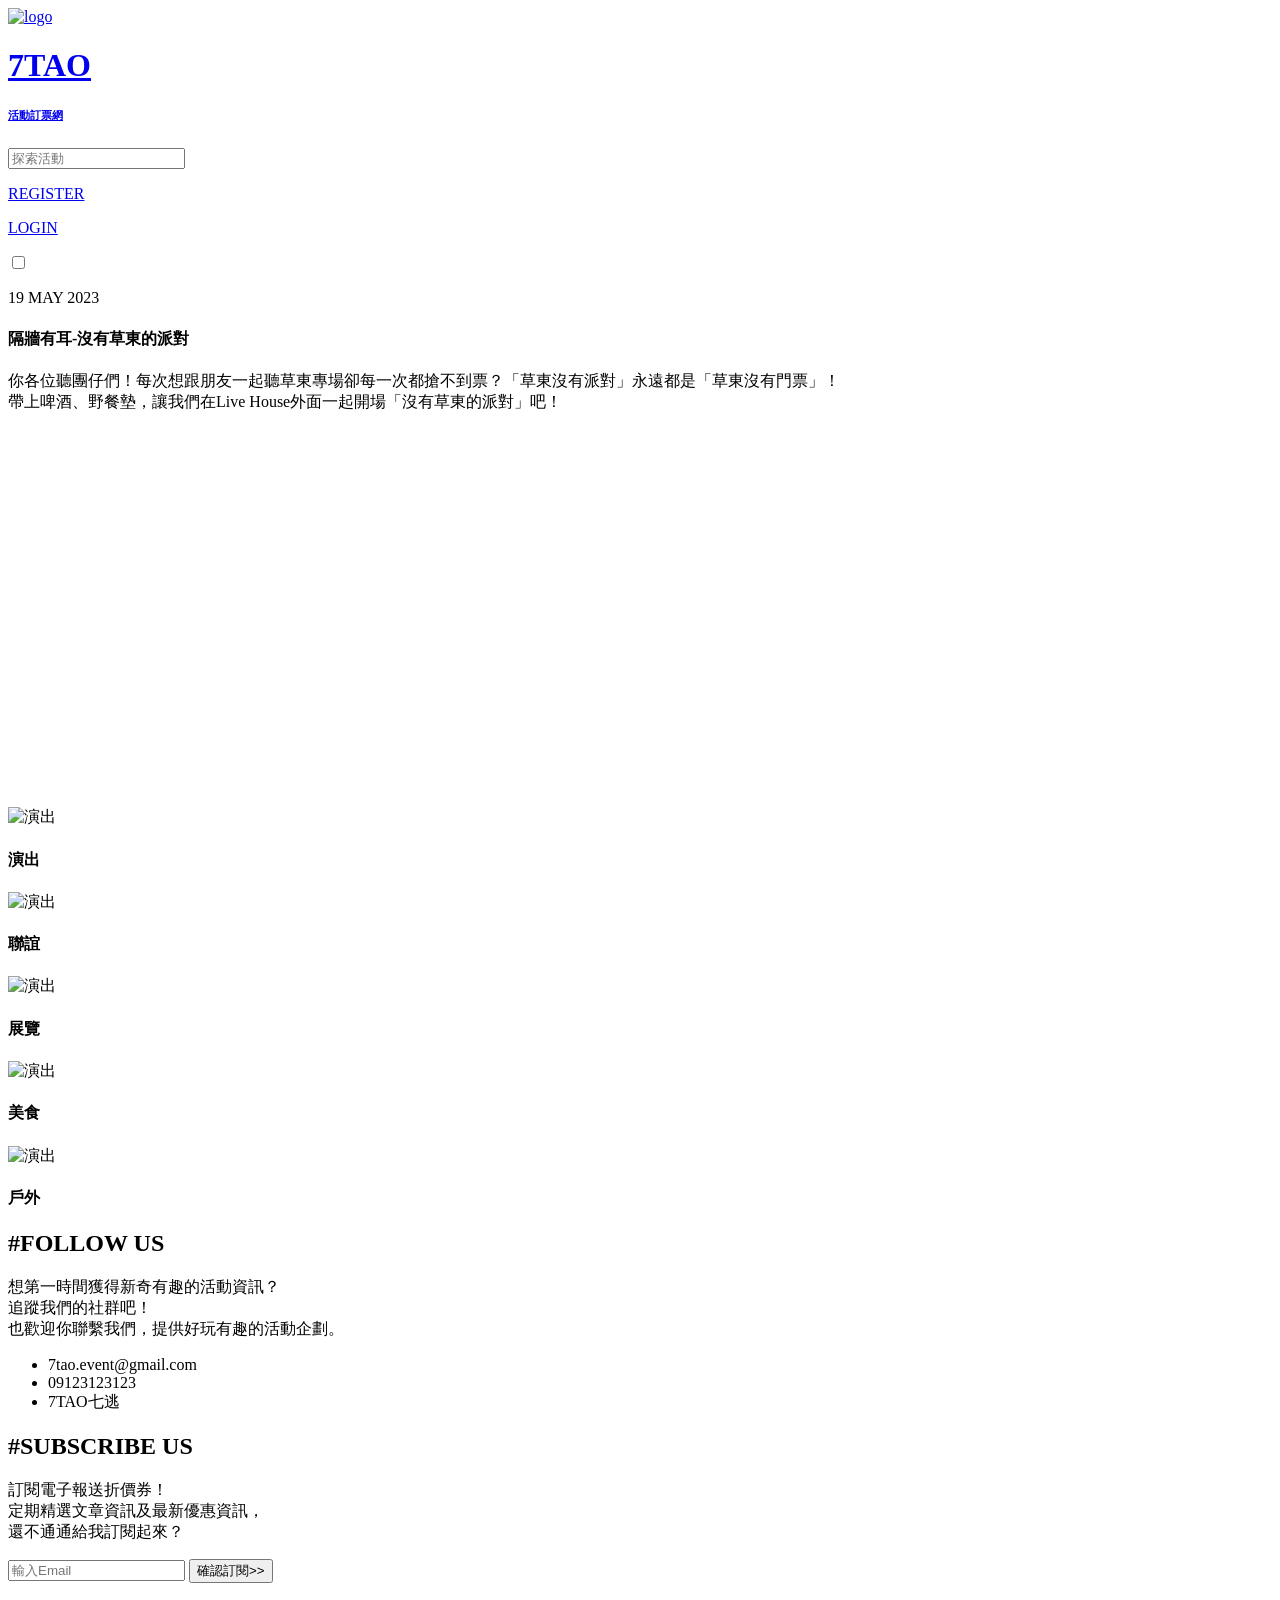
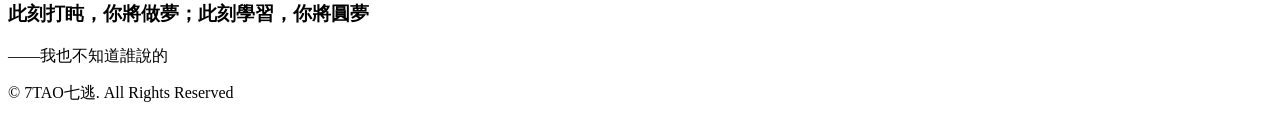
==== index.html @ 671b5c3e "Updates" ====
<!DOCTYPE html>
<html lang="en">
  <head>
    <meta charset="UTF-8" />
    <meta http-equiv="X-UA-Compatible" content="IE=edge" />
    <meta name="viewport" content="width=device-width, initial-scale=1.0" />
    <title>7TAO 活動訂票網</title>
    <script type="module" crossorigin src="/week6/assets/main-0a85520e.js"></script>
    <link rel="stylesheet" href="/week6/assets/main-53ac83f2.css">
  </head>
  <body>
  <div class="border-bottom border-3 border-dark  ">
    <div class="container py-4 d-flex justify-content-between align-items-center">
    <div class="d-flex align-items-center">
        <!-- logo  -->
        <a href="index.html" class="d-flex align-items-center me-md-6">
            <img src="https://github.com/hexschool/2022-web-layout-training/blob/main/2023week6/logo.png?raw=true" alt="logo" class="me-3 logo">
            <h1 class="me-1 d-none d-lg-block">7TAO <h6 class="fs-1 d-none d-lg-block font-noto-serif">活動訂票網</h6></h1>
        </a>
        <!-- search bar -->
        <div class="d-flex me-4">
            <input type="text" class="fs-1 form-control border border-dark border-2 font-noto-sans py-2 py-lg-3 px-2 px-lg-4 " placeholder="探索活動">
            <div class="h-auto bg-dark d-flex justify-content-center align-items-center" style="width: 60px;" >
                <i class="icofont-search-1 text-yellow fs-3"></i>
            </div>
        </div>
    </div>
    <div class="d-md-inline-flex d-none">
        <!-- REGISTER -->
        <a href="#" class="text-primary hover-text-darkYellow me-4">
            <div class="d-inline-flex align-items-center">
                <i class="icofont-ui-file h5 me-1"></i>
                <p class="mb-0 fs-2">REGISTER</p>
            </div>
        </a>
        <!-- LOGIN -->
        <a href="login.html" class="text-primary hover-text-darkYellow">
            <div class="d-inline-flex align-items-center">
                <i class="icofont-ui-user h5 me-1"></i>
                <p class="mb-0 fs-2">LOGIN</p>
            </div>
        </a>
    </div>
    <div class="d-block d-md-none">
        <!-- 漢堡選單 -->
        <input id="nav-toggle" type="checkbox">
        <label for="nav-toggle" class="ham">
            <div class="ham-origin">
                <div class="ham-bar ham-bar--top"></div>
                <div class="ham-bar ham-bar--middle"></div>
                <div class="ham-bar ham-bar--bottom"></div>
            </div>
        </label>
    </div>
    </div>
</div>

  <!-- start index -->
  <!-- start banner -->
  <div class="container p-0">
    <div class="d-flex flex-column img-fluid mt-5 justify-content-between mb-6" style="background-image: url('https://github.com/hexschool/2022-web-layout-training/blob/main/2023week6/event/13.jpg?raw=true'); height: 518px; background-position: center; background-size: cover;">
      <p class="fs-6 text-white m-6">19 MAY 2023</p>
      <div>
        <h4 class="font-noto-serif text-center mb-3 text-white">隔牆有耳-沒有草東的派對</h4>
        <p class="font-noto-sans text-center text-white mb-4 ">你各位聽團仔們！每次想跟朋友一起聽草東專場卻每一次都搶不到票？「草東沒有派對」永遠都是「草東沒有門票」！<br>帶上啤酒、野餐墊，讓我們在Live House外面一起開場「沒有草東的派對」吧！</p>
      </div>
    </div>
  </div>
  <!-- end  banner -->
  <!-- start explore card -->
  <div class="container">
    <div class="row g-2 g-lg-4">
      <div class="col-4 col-lg-2 border border-dark border-2">
        <img src="https://raw.githubusercontent.com/hexschool/2022-web-layout-training/053bcf3afe88348b79971d2ea8de28f179cba5c5/2023week6/cate01.svg" alt="演出" style="height: 80px;" class="mx-auto mt-4 mb-1 d-block ">
        <h4 class="text-center mb-4 font-noto-serif">演出</h4>
      </div>
      <div class="col-4 col-lg-2 border border-dark border-2 ">
        <img src="https://raw.githubusercontent.com/hexschool/2022-web-layout-training/053bcf3afe88348b79971d2ea8de28f179cba5c5/2023week6/cate02.svg" alt="演出" style="height: 80px;" class="mx-auto mt-4 mb-1 d-block ">
        <h4 class="text-center mb-4 font-noto-serif">聯誼</h4>
      </div>
      <div class="col-4 col-lg-2 border border-dark border-2 ">
        <img src="https://raw.githubusercontent.com/hexschool/2022-web-layout-training/053bcf3afe88348b79971d2ea8de28f179cba5c5/2023week6/cate03.svg" alt="演出" style="height: 80px;" class="mx-auto mt-4 mb-1 d-block ">
        <h4 class="text-center mb-4 font-noto-serif">展覽</h4>
      </div>
      <div class="col-4 col-lg-2 border border-dark border-2 ">
        <img src="https://raw.githubusercontent.com/hexschool/2022-web-layout-training/053bcf3afe88348b79971d2ea8de28f179cba5c5/2023week6/cate04.svg" alt="演出" style="height: 80px;" class="mx-auto mt-4 mb-1 d-block ">
        <h4 class="text-center mb-4 font-noto-serif">美食</h4>
      </div>
      <div class="col-4 col-lg-2 border border-dark border-2 ">
        <img src="https://raw.githubusercontent.com/hexschool/2022-web-layout-training/053bcf3afe88348b79971d2ea8de28f179cba5c5/2023week6/cate05.svg" alt="演出" style="height: 80px;" class="mx-auto mt-4 mb-1 d-block ">
        <h4 class="text-center mb-4 font-noto-serif">戶外</h4>
      </div>
      <div class="col-4 col-lg-2"></div>
    </div>
  </div>
  <!-- end  explore card-->
  <!-- end index -->
  <div class="pt-7">
    <div class="border-bottom border-3 border-dark ">
        <div class="container">
            <div class="row mb-7">
                <div class="col-12 col-lg-6 p-0 border border-dark border-2">
                    <h2 class="py-3 px-5 font-noto-serif border-bottom border-dark border-2 ">#FOLLOW US</h2>
                    <div>
                        <p class="p-5 font-noto-sans">想第一時間獲得新奇有趣的活動資訊？<br>追蹤我們的社群吧！<br>也歡迎你聯繫我們，提供好玩有趣的活動企劃。</p>
                        <ul className="icofont-ul px-5">
                            <li class="font-noto-sans mb-3"><span class="icofont-ui-email me-4 bg-black text-light p-2"></span>7tao.event@gmail.com</li>
                            <li class="font-noto-sans mb-3"><span class="icofont-phone me-4 bg-black text-light p-2"></span>09123123123</li>
                            <li class="font-noto-sans mb-3"><span class="icofont-facebook me-4 bg-black text-light p-2"></span>7TAO七逃</li>
                        </ul>
                    </div>
                </div>
                <div class="col-12 col-lg-6 p-0 border border-dark border-2 d-flex flex-column position-relative  ">
                    <h2 class="py-3 px-5 font-noto-serif border-bottom border-dark  border-2">#SUBSCRIBE US</h2>
                    <p class="p-5 font-noto-sans">訂閱電子報送折價券！<br>定期精選文章資訊及最新優惠資訊，<br>還不通通給我訂閱起來？</p>
                    <input type="email" class=" d-block  form-control border-dark border-2 font-noto-sans ms-5 p-2" placeholder="輸入Email">
                    <button type="button" class="position-absolute btn bottom-0 w-100 bg-black text-light font-noto-sans hover-text-yellow ">確認訂閱>></button>
                </div>
            </div>
        </div>
    </div>
    <div class="border-bottom border-3 border-dark">
        <div class="container">
            <h3 class="text-center mt-lg-7 mt-6 mb-lg-3 font-noto-serif">此刻打盹，你將做夢；此刻學習，你將圓夢</h3>
            <p class="text-center mb-lg-7 mb-6 font-noto-serif">——我也不知道誰說的</p>
        </div>
    </div>
</div>



<footer>
    <div class="container">
        <p class="text-center py-5 font-noto-sans">© 7TAO七逃. All Rights Reserved</p>
    </div>
</footer>
    
  </body>
</html>
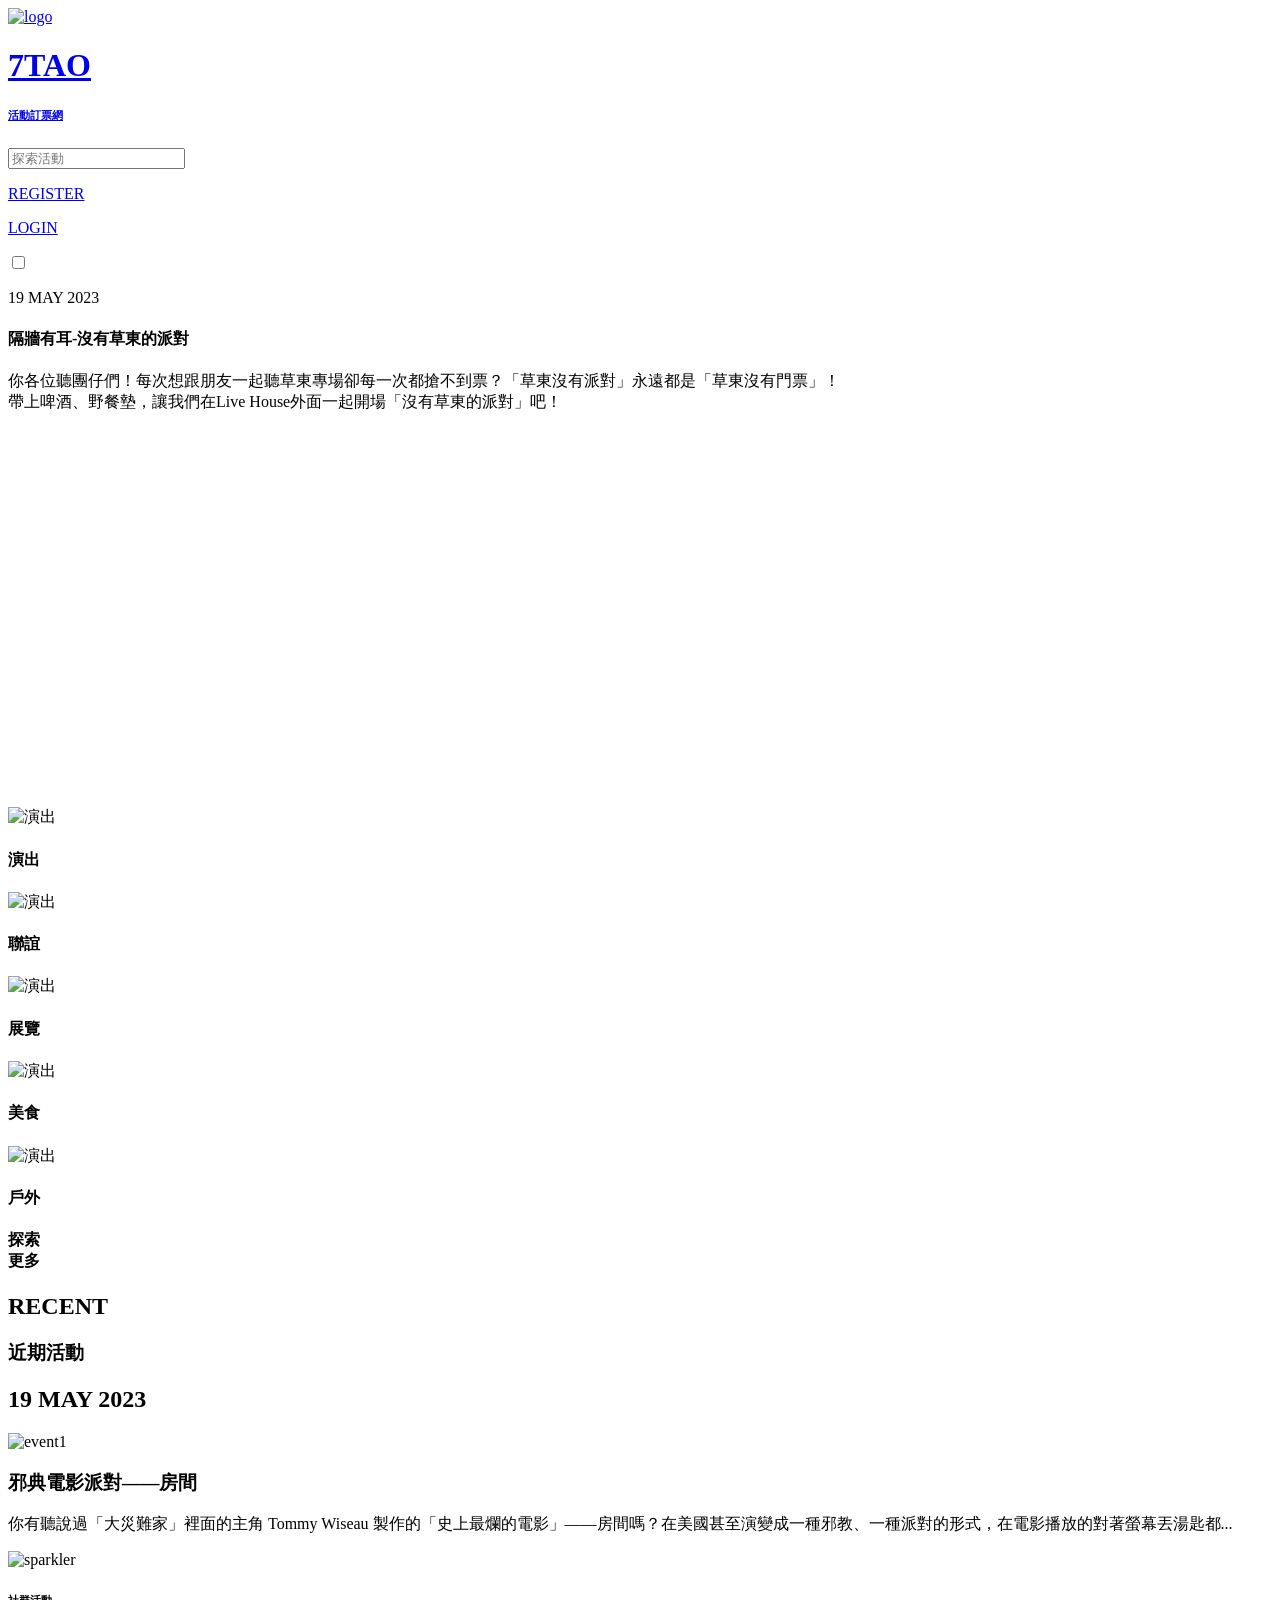
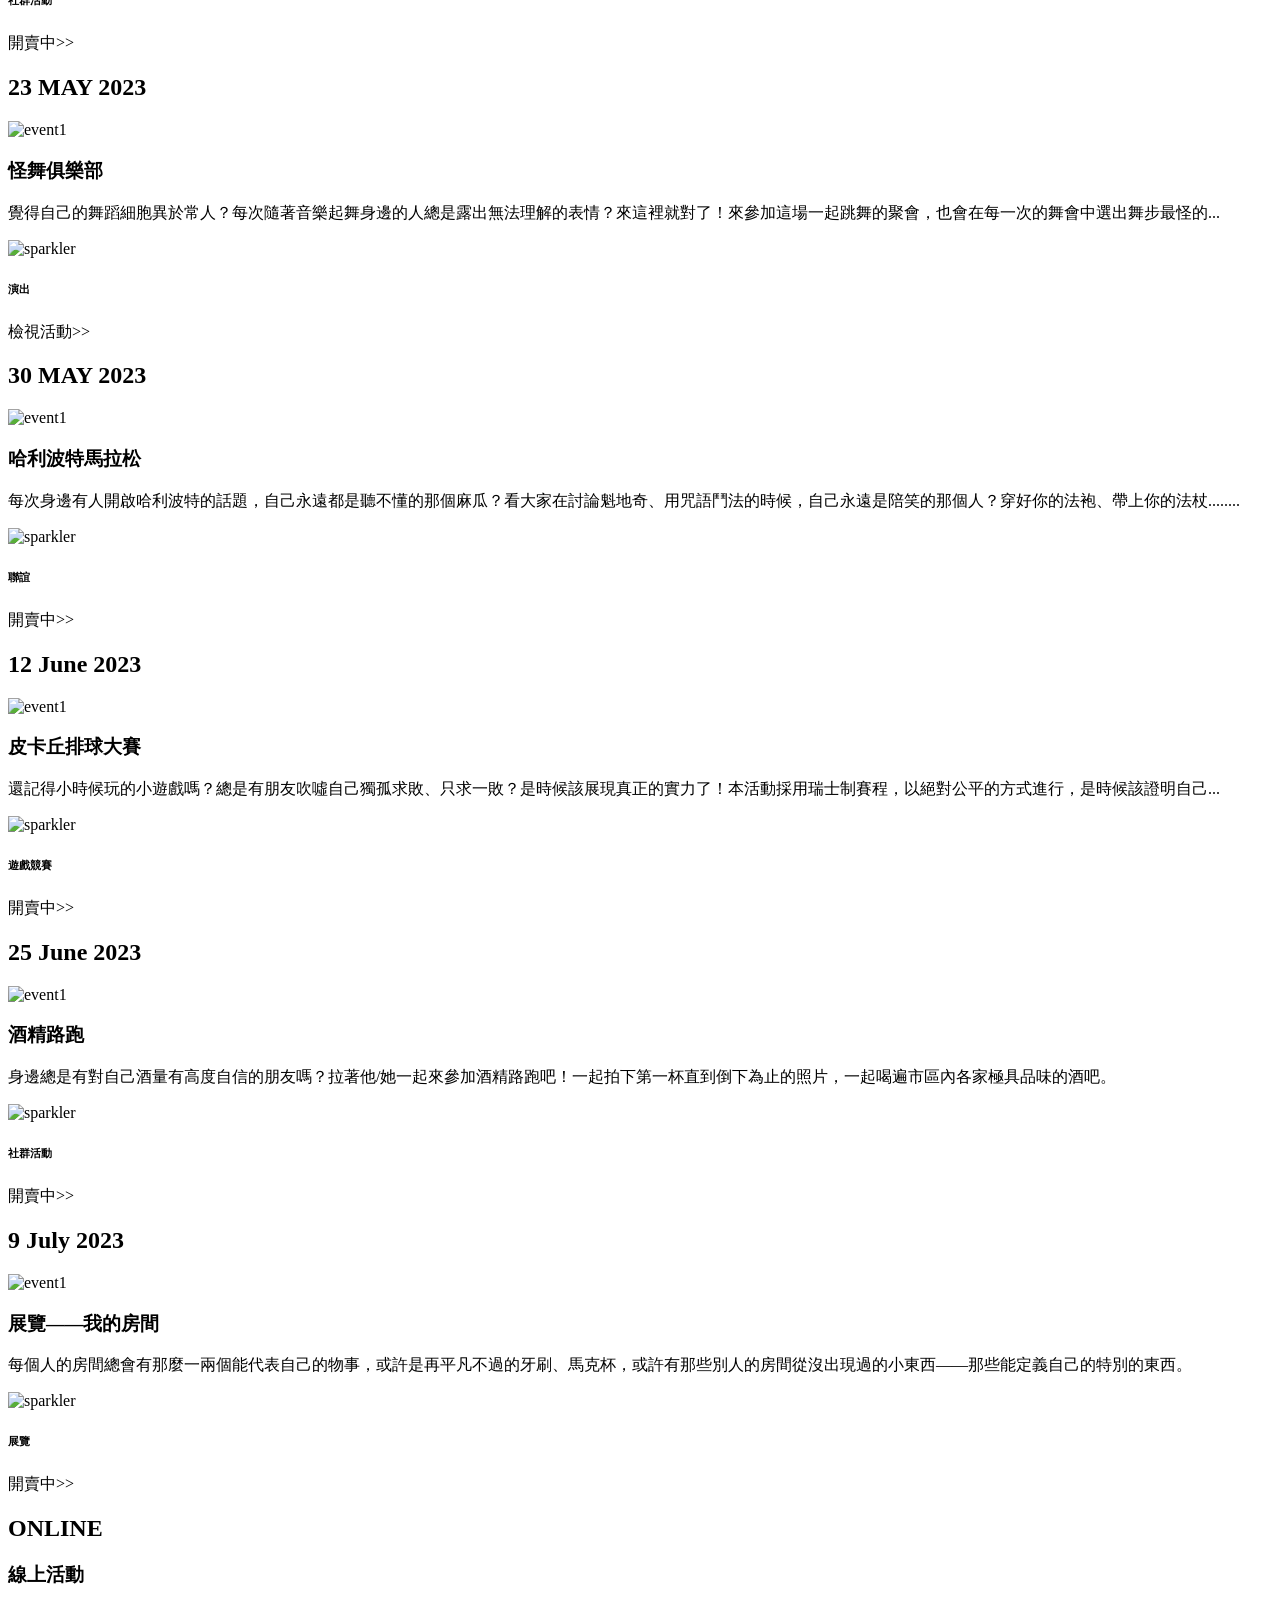
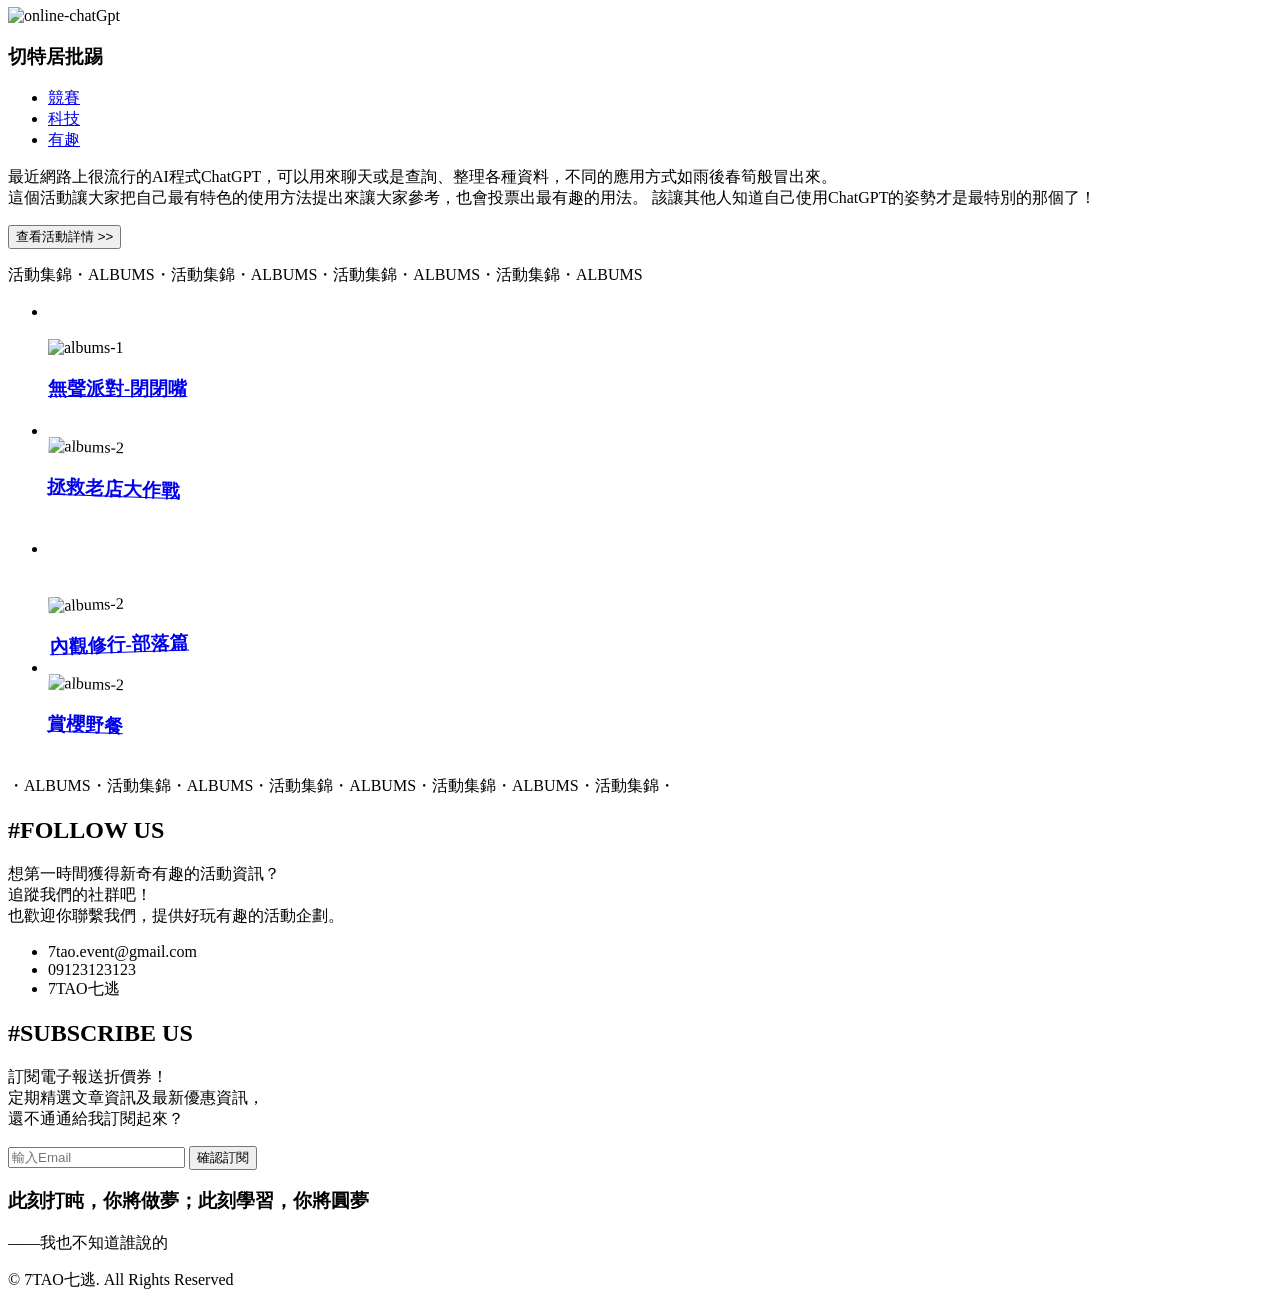
==== commit e659e37d: "Updates" ====
--- a/index.html
+++ b/index.html
@@ -5,8 +5,8 @@
     <meta http-equiv="X-UA-Compatible" content="IE=edge" />
     <meta name="viewport" content="width=device-width, initial-scale=1.0" />
     <title>7TAO 活動訂票網</title>
-    <script type="module" crossorigin src="/week6/assets/main-0a85520e.js"></script>
-    <link rel="stylesheet" href="/week6/assets/main-53ac83f2.css">
+    <script type="module" crossorigin src="/week6/assets/main-7454579a.js"></script>
+    <link rel="stylesheet" href="/week6/assets/main-523f5558.css">
   </head>
   <body>
   <div class="border-bottom border-3 border-dark  ">
@@ -21,7 +21,7 @@
         <div class="d-flex me-4">
             <input type="text" class="fs-1 form-control border border-dark border-2 font-noto-sans py-2 py-lg-3 px-2 px-lg-4 " placeholder="探索活動">
             <div class="h-auto bg-dark d-flex justify-content-center align-items-center" style="width: 60px;" >
-                <i class="icofont-search-1 text-yellow fs-3"></i>
+                <i class="icofont-search-1 text-third fs-3"></i>
             </div>
         </div>
     </div>
@@ -57,44 +57,272 @@
 
   <!-- start index -->
   <!-- start banner -->
-  <div class="container p-0">
+  <div class="container p-2 p-md-0 ">
     <div class="d-flex flex-column img-fluid mt-5 justify-content-between mb-6" style="background-image: url('https://github.com/hexschool/2022-web-layout-training/blob/main/2023week6/event/13.jpg?raw=true'); height: 518px; background-position: center; background-size: cover;">
       <p class="fs-6 text-white m-6">19 MAY 2023</p>
       <div>
         <h4 class="font-noto-serif text-center mb-3 text-white">隔牆有耳-沒有草東的派對</h4>
-        <p class="font-noto-sans text-center text-white mb-4 ">你各位聽團仔們！每次想跟朋友一起聽草東專場卻每一次都搶不到票？「草東沒有派對」永遠都是「草東沒有門票」！<br>帶上啤酒、野餐墊，讓我們在Live House外面一起開場「沒有草東的派對」吧！</p>
+        <p class="font-noto-sans text-center text-white mb-4 d-none d-md-block ">你各位聽團仔們！每次想跟朋友一起聽草東專場卻每一次都搶不到票？「草東沒有派對」永遠都是「草東沒有門票」！<br>帶上啤酒、野餐墊，讓我們在Live House外面一起開場「沒有草東的派對」吧！</p>
       </div>
     </div>
   </div>
   <!-- end  banner -->
   <!-- start explore card -->
   <div class="container">
-    <div class="row g-2 g-lg-4">
-      <div class="col-4 col-lg-2 border border-dark border-2">
-        <img src="https://raw.githubusercontent.com/hexschool/2022-web-layout-training/053bcf3afe88348b79971d2ea8de28f179cba5c5/2023week6/cate01.svg" alt="演出" style="height: 80px;" class="mx-auto mt-4 mb-1 d-block ">
-        <h4 class="text-center mb-4 font-noto-serif">演出</h4>
-      </div>
-      <div class="col-4 col-lg-2 border border-dark border-2 ">
-        <img src="https://raw.githubusercontent.com/hexschool/2022-web-layout-training/053bcf3afe88348b79971d2ea8de28f179cba5c5/2023week6/cate02.svg" alt="演出" style="height: 80px;" class="mx-auto mt-4 mb-1 d-block ">
-        <h4 class="text-center mb-4 font-noto-serif">聯誼</h4>
-      </div>
-      <div class="col-4 col-lg-2 border border-dark border-2 ">
-        <img src="https://raw.githubusercontent.com/hexschool/2022-web-layout-training/053bcf3afe88348b79971d2ea8de28f179cba5c5/2023week6/cate03.svg" alt="演出" style="height: 80px;" class="mx-auto mt-4 mb-1 d-block ">
-        <h4 class="text-center mb-4 font-noto-serif">展覽</h4>
-      </div>
-      <div class="col-4 col-lg-2 border border-dark border-2 ">
-        <img src="https://raw.githubusercontent.com/hexschool/2022-web-layout-training/053bcf3afe88348b79971d2ea8de28f179cba5c5/2023week6/cate04.svg" alt="演出" style="height: 80px;" class="mx-auto mt-4 mb-1 d-block ">
-        <h4 class="text-center mb-4 font-noto-serif">美食</h4>
-      </div>
-      <div class="col-4 col-lg-2 border border-dark border-2 ">
-        <img src="https://raw.githubusercontent.com/hexschool/2022-web-layout-training/053bcf3afe88348b79971d2ea8de28f179cba5c5/2023week6/cate05.svg" alt="演出" style="height: 80px;" class="mx-auto mt-4 mb-1 d-block ">
-        <h4 class="text-center mb-4 font-noto-serif">戶外</h4>
-      </div>
-      <div class="col-4 col-lg-2"></div>
+    <div class="row g-2 g-md-3">
+      <!-- 1 -->
+      <div class="col-4 col-lg-2 ps-md-0">
+        <div class="border border-dark border-2">
+          <img src="https://raw.githubusercontent.com/hexschool/2022-web-layout-training/053bcf3afe88348b79971d2ea8de28f179cba5c5/2023week6/cate01.svg" alt="演出" style="height: 80px;" class="mx-auto mt-4 mb-1 d-block ">
+          <h4 class="text-center mb-4 font-noto-serif">演出</h4>
+        </div>
+      </div>
+      <!-- 2 -->
+      <div class="col-4 col-lg-2">
+        <div class="border border-dark border-2">
+          <img src="https://raw.githubusercontent.com/hexschool/2022-web-layout-training/053bcf3afe88348b79971d2ea8de28f179cba5c5/2023week6/cate02.svg" alt="演出" style="height: 80px;" class="mx-auto mt-4 mb-1 d-block ">
+          <h4 class="text-center mb-4 font-noto-serif">聯誼</h4>
+        </div>
+      </div>
+      <!-- 3 -->
+      <div class="col-4 col-lg-2">
+        <div class="border border-dark border-2">
+          <img src="https://raw.githubusercontent.com/hexschool/2022-web-layout-training/053bcf3afe88348b79971d2ea8de28f179cba5c5/2023week6/cate03.svg" alt="演出" style="height: 80px;" class="mx-auto mt-4 mb-1 d-block ">
+          <h4 class="text-center mb-4 font-noto-serif">展覽</h4>
+        </div>
+      </div>
+      <!-- 4 -->
+      <div class="col-4 col-lg-2">
+        <div class=" border border-dark border-2 ">
+          <img src="https://raw.githubusercontent.com/hexschool/2022-web-layout-training/053bcf3afe88348b79971d2ea8de28f179cba5c5/2023week6/cate04.svg" alt="演出" style="height: 80px;" class="mx-auto mt-4 mb-1 d-block ">
+          <h4 class="text-center mb-4 font-noto-serif">美食</h4>
+        </div>
+      </div>
+      <!-- 5 -->
+      <div class="col-4 col-lg-2">
+        <div class="border border-dark border-2">
+          <img src="https://raw.githubusercontent.com/hexschool/2022-web-layout-training/053bcf3afe88348b79971d2ea8de28f179cba5c5/2023week6/cate05.svg" alt="演出" style="height: 80px;" class="mx-auto mt-4 mb-1 d-block ">
+          <h4 class="text-center mb-4 font-noto-serif">戶外</h4>
+        </div>
+      </div>
+      <div class="col-4 col-lg-2 pe-md-0">
+        <div class="border border-dark border-2 h-100 bg-primary d-flex align-items-center justify-content-center  ">
+          <h4 class="text-center mb-4 font-noto-serif fs-5 text-third">探索<br>更多</h4>
+        </div>
+      </div>
     </div>
   </div>
   <!-- end  explore card-->
-  <!-- end index -->
+  <!-- start recent activity -->
+  <div class="container mt-6 mb-5  border border-3 border-dark">
+    <div class="d-flex justify-content-between align-items-center ">
+      <h2 class="p-4 fs-7">RECENT</h2>
+      <h3 class="me-5">近期活動</h3>
+    </div>
+  </div>
+  <!-- start activity card -->
+  <div class="container">
+    <div class="row gx-4">
+      <!-- 1 -->
+      <div class="col-12 col-md-4 mb-6 ps-md-0 py-0">
+        <h2 class="mb-2 border-bottom border-dark border-3">19 MAY 2023</h2>
+        <img src="https://github.com/hexschool/2022-web-layout-training/blob/main/2023week6/event/01.jpg?raw=true" alt="event1" class="event-pic">
+        <h3 class="my-2 font-noto-serif">邪典電影派對——房間</h3>
+        <p class="font-noto-sans pb-3 border-bottom border-2 border-primary  ">你有聽說過「大災難家」裡面的主角 Tommy Wiseau 製作的「史上最爛的電影」——房間嗎？在美國甚至演變成一種邪教、一種派對的形式，在電影播放的對著螢幕丟湯匙都...</p>
+        <div class="d-flex justify-content-between align-items-center bottom-0  my-2 border-bottom border-2 border-primary pb-2">
+          <div class="d-flex align-items-center align-middle">
+            <img src="https://github.com/hexschool/2022-web-layout-training/blob/main/2023week6/sparkler.png?raw=true" alt="sparkler" class="me-1" style="height: 24px;">
+            <h6 class="align-middle">社群活動</h6>
+          </div>  
+          <p>開賣中>></p>
+        </div>
+      </div>
+      <!-- 2 -->
+      <div class="col-12 col-md-4 mb-6 py-0">
+        <h2 class="mb-2 border-bottom border-dark border-3">23 MAY 2023</h2>
+        <img src="https://github.com/hexschool/2022-web-layout-training/blob/main/2023week6/event/02.jpg?raw=true" alt="event1" class="event-pic">
+        <h3 class="my-2 font-noto-serif">怪舞俱樂部</h3>
+        <p class="font-noto-sans pb-3 border-bottom border-2 border-primary  ">覺得自己的舞蹈細胞異於常人？每次隨著音樂起舞身邊的人總是露出無法理解的表情？來這裡就對了！來參加這場一起跳舞的聚會，也會在每一次的舞會中選出舞步最怪的...</p>
+        <div class="d-flex justify-content-between align-items-center my-2 border-bottom border-2 border-primary pb-2">
+          <div class="d-flex align-items-center align-middle">
+            <img src="https://github.com/hexschool/2022-web-layout-training/blob/main/2023week6/sparkler.png?raw=true" alt="sparkler" class="me-1" style="height: 24px;">
+            <h6 class="align-middle">演出</h6>
+          </div>  
+          <p>檢視活動>></p>
+        </div>
+      </div>
+      <!-- 3 -->
+      <div class="col-12 col-md-4 mb-6 pe-md-0 py-0">
+        <h2 class="mb-2 border-bottom border-dark border-3">30 MAY 2023</h2>
+        <img src="https://github.com/hexschool/2022-web-layout-training/blob/main/2023week6/event/03.jpg?raw=true" alt="event1" class="event-pic">
+        <h3 class="my-2 font-noto-serif">哈利波特馬拉松</h3>
+        <p class="font-noto-sans pb-3 border-bottom border-2 border-primary  ">每次身邊有人開啟哈利波特的話題，自己永遠都是聽不懂的那個麻瓜？看大家在討論魁地奇、用咒語鬥法的時候，自己永遠是陪笑的那個人？穿好你的法袍、帶上你的法杖........</p>
+        <div class="d-flex justify-content-between align-items-center my-2 border-bottom border-2 border-primary pb-2">
+          <div class="d-flex align-items-center align-middle">
+            <img src="https://github.com/hexschool/2022-web-layout-training/blob/main/2023week6/sparkler.png?raw=true" alt="sparkler" class="me-1" style="height: 24px;">
+            <h6 class="align-middle">聯誼</h6>
+          </div>  
+          <p>開賣中>></p>
+        </div>
+      </div>
+      <!-- 4 -->
+      <div class="col-12 col-md-4 mb-6 ps-md-0 py-0">
+        <h2 class="mb-2 border-bottom border-dark border-3">12 June 2023</h2>
+        <img src="https://github.com/hexschool/2022-web-layout-training/blob/main/2023week6/event/04.jpg?raw=true" alt="event1" class="event-pic">
+        <h3 class="my-2 font-noto-serif">皮卡丘排球大賽</h3>
+        <p class="font-noto-sans pb-3 border-bottom border-2 border-primary  ">還記得小時候玩的小遊戲嗎？總是有朋友吹噓自己獨孤求敗、只求一敗？是時候該展現真正的實力了！本活動採用瑞士制賽程，以絕對公平的方式進行，是時候該證明自己...</p>
+        <div class="d-flex justify-content-between align-items-center my-2 border-bottom border-2 border-primary pb-2">
+          <div class="d-flex align-items-center align-middle">
+            <img src="https://github.com/hexschool/2022-web-layout-training/blob/main/2023week6/sparkler.png?raw=true" alt="sparkler" class="me-1" style="height: 24px;">
+            <h6 class="align-middle">遊戲競賽</h6>
+          </div>  
+          <p>開賣中>></p>
+        </div>
+      </div>
+      <!-- 5 -->
+      <div class="col-12 col-md-4 mb-6 py-0">
+        <h2 class="mb-2 border-bottom border-dark border-3">25 June 2023</h2>
+        <img src="https://github.com/hexschool/2022-web-layout-training/blob/main/2023week6/event/05.jpg?raw=true" alt="event1" class="event-pic">
+        <h3 class="my-2 font-noto-serif">酒精路跑</h3>
+        <p class="font-noto-sans pb-3 border-bottom border-2 border-primary  ">身邊總是有對自己酒量有高度自信的朋友嗎？拉著他/她一起來參加酒精路跑吧！一起拍下第一杯直到倒下為止的照片，一起喝遍市區內各家極具品味的酒吧。
+        </p>
+        <div class="d-flex justify-content-between align-items-center my-2 border-bottom border-2 border-primary pb-2">
+          <div class="d-flex align-items-center align-middle">
+            <img src="https://github.com/hexschool/2022-web-layout-training/blob/main/2023week6/sparkler.png?raw=true" alt="sparkler" class="me-1" style="height: 24px;">
+            <h6 class="align-middle">社群活動</h6>
+          </div>  
+          <p>開賣中>></p>
+        </div>
+      </div>
+      <!-- 6 -->
+      <div class="col-12 col-md-4 mb-6 pe-md-0 py-0">
+        <h2 class="mb-2 border-bottom border-dark border-3">9 July 2023</h2>
+        <img src="https://github.com/hexschool/2022-web-layout-training/blob/main/2023week6/event/06.jpg?raw=true" alt="event1" class="event-pic">
+        <h3 class="my-2 font-noto-serif">展覽——我的房間</h3>
+        <p class="font-noto-sans pb-3 border-bottom border-2 border-primary  ">每個人的房間總會有那麼一兩個能代表自己的物事，或許是再平凡不過的牙刷、馬克杯，或許有那些別人的房間從沒出現過的小東西——那些能定義自己的特別的東西。</p>
+        <div class="d-flex justify-content-between align-items-center my-2 border-bottom border-2 border-primary pb-2">
+          <div class="d-flex align-items-center align-middle">
+            <img src="https://github.com/hexschool/2022-web-layout-training/blob/main/2023week6/sparkler.png?raw=true" alt="sparkler" class="me-1" style="height: 24px;">
+            <h6 class="align-middle">展覽</h6>
+          </div>  
+          <p>開賣中>></p>
+        </div>
+      </div>
+    </div>
+  </div>
+  <!-- end activity card -->
+  <!-- start online -->
+  <!-- online title -->
+  <div class="container mt-6 mb-5  border border-3 border-dark">
+    <div class="d-flex justify-content-between align-items-center ">
+      <h2 class="p-4 fs-7">ONLINE</h2>
+      <h3 class="me-5">線上活動</h3>
+    </div>
+  </div>
+  <!-- chatGpt -->
+  <div class="container">
+    <div class="row">
+      <div class="col-12 col-md-7">
+        <img src="https://github.com/hexschool/2022-web-layout-training/blob/main/2023week6/event/online.jpg?raw=true" alt="online-chatGpt" class="gpt-pic mb-3 mb-md-0">
+      </div>
+      <div class="col-12 col-md-5 d-flex flex-column">
+        <h3 class="font-noto-serif mb-2 ">切特居批踢</h3>
+        <ul class="d-flex ps-0 font-noto-serif">
+          <li class="cus-btn position-relative border border-1 border-dark me-2"><a href="#" class="my-1 mx-3">競賽</a></li>
+          <li class="cus-btn position-relative border border-1 border-dark me-2"><a href="#" class="my-1 mx-3">科技</a></li>
+          <li class=" cus-btn position-relative border border-1 border-dark me-2"><a href="#" class="my-1 mx-3">有趣</a></li>
+        </ul>
+        <p class="mb-3 font-noto-sans">最近網路上很流行的AI程式ChatGPT，可以用來聊天或是查詢、整理各種資料，不同的應用方式如雨後春筍般冒出來。<br>
+          這個活動讓大家把自己最有特色的使用方法提出來讓大家參考，也會投票出最有趣的用法。
+          該讓其他人知道自己使用ChatGPT的姿勢才是最特別的那個了！</p>
+        <button type="button" class="align-self-end  w-100 btn btn-primary text-white mt-auto py-3 py-md-2">
+          查看活動詳情 >>
+        </button>
+      </div>
+    </div>
+  </div>
+  <!-- end online -->
+  <!-- 活動橫福 -->
+  <div class="bg-primary text-center mt-7">
+    <p class="fs-4 fw-bold text-third text-nowrap font-noto-sans overflow-hidden py-3 py-lg-4 m-0">
+      活動集錦・ALBUMS・活動集錦・ALBUMS・活動集錦・ALBUMS・活動集錦・ALBUMS
+    </p>
+  </div>
+  <!-- 活動橫福 -->
+  <!-- 活動集 -->
+  <div class="container mt-7 mb-7">
+    <ul class="row d-flex flex-column flex-md-row align-items-center">
+      <!-- 1 -->
+      <li class="col-10 col-md-3 mb-6 mb-md-0">
+        <div class="h-100 p-3 pb-5 border-2 border-primary bg-transparent position-relative border border-dark ">
+          <p class="bg-white font-noto-serif px-3 py-2 text-center position-absolute top-0 start-50" style="transform: translate(-50%, -50%)rotate(-4deg);">
+            社群活動
+          </p>
+          <img class="pic mb-3" src="https://github.com/hexschool/2022-web-layout-training/blob/main/2023week6/album/01.jpg?raw=true" alt="albums-1">
+          <h3 class="font-noto-serif">
+            <a href="#" class="text-black fs-2 font-noto-serif">
+              無聲派對-閉閉嘴
+            </a>
+          </h3>
+        </div>
+      </li>
+      <!-- 1 -->
+      <!-- 2 -->
+      <li class="col-10 col-md-3 mb-6 mb-md-0">
+        <div class="h-100 p-3 pb-5 border-2 border-primary bg-transparent position-relative border border-dark " style="transform: rotate(2deg);">
+          <p class="bg-white font-noto-serif px-3 py-2 text-center position-absolute top-0 start-50" style="transform: translate(-50%, -50%)rotate(-3deg);">
+            藝文活動
+          </p>
+          <img class="pic mb-3" src="https://github.com/hexschool/2022-web-layout-training/blob/main/2023week6/album/02.jpg?raw=true" alt="albums-2">
+          <h3 class="font-noto-serif">
+            <a href="#" class="text-black fs-2 font-noto-serif">
+              拯救老店大作戰
+            </a>
+          </h3>
+        </div>
+      </li>
+      <!-- 2 -->
+      <!-- 3 -->
+      <li class="col-10 col-md-3 mb-6 mb-md-0">
+        <div class="h-100 p-3 pb-5 border-2 border-primary bg-transparent position-relative border border-dark " style="transform: rotate(-2deg);">
+          <p class="bg-white font-noto-serif px-3 py-2 text-center position-absolute top-0 start-50" style="transform: translate(-50%, -50%)rotate(4deg);">
+            自我覺察
+          </p>
+          <img class="pic mb-3" src="https://github.com/hexschool/2022-web-layout-training/blob/main/2023week6/album/03.jpg?raw=true" alt="albums-2">
+          <h3 class="font-noto-serif">
+            <a href="#" class="text-black fs-2 font-noto-serif">
+              內觀修行-部落篇
+            </a>
+          </h3>
+        </div>
+      </li>
+      <!-- 3 -->
+      <!-- 4 -->
+      <li class="col-10 col-md-3 mb-6 mb-md-0">
+        <div class="h-100 p-3 pb-5 border-2 border-primary bg-transparent position-relative border border-dark " style="transform: rotate(2deg);">
+          <p class="bg-white font-noto-serif px-3 py-2 text-center position-absolute top-0 start-50" style="transform: translate(-50%, -50%)rotate(-4deg);">
+            聯誼活動
+          </p>
+          <img class="pic mb-3" src="https://github.com/hexschool/2022-web-layout-training/blob/main/2023week6/album/04.jpg?raw=true" alt="albums-2">
+          <h3 class="font-noto-serif">
+            <a href="#" class="text-black fs-2 font-noto-serif">
+              賞櫻野餐
+            </a>
+          </h3>
+        </div>
+      </li>
+      <!-- 4 -->
+    </ul>
+  </div>
+  <!-- 活動集 -->
+  <!-- 活動橫福 -->
+  <div class="bg-primary text-center mt-7">
+    <p class="fs-4 fw-bold text-third text-nowrap font-noto-sans overflow-hidden py-3 py-lg-4 m-0">
+      ・ALBUMS・活動集錦・ALBUMS・活動集錦・ALBUMS・活動集錦・ALBUMS・活動集錦・
+    </p>
+  </div>
+  <!-- 活動橫福 -->
+  <!-- start follow & subscribe -->
   <div class="pt-7">
     <div class="border-bottom border-3 border-dark ">
         <div class="container">
@@ -110,26 +338,29 @@
                         </ul>
                     </div>
                 </div>
-                <div class="col-12 col-lg-6 p-0 border border-dark border-2 d-flex flex-column position-relative  ">
+                <div class="col-12 col-lg-6 p-0 border border-dark border-2 d-flex flex-column position-relative">
                     <h2 class="py-3 px-5 font-noto-serif border-bottom border-dark  border-2">#SUBSCRIBE US</h2>
                     <p class="p-5 font-noto-sans">訂閱電子報送折價券！<br>定期精選文章資訊及最新優惠資訊，<br>還不通通給我訂閱起來？</p>
-                    <input type="email" class=" d-block  form-control border-dark border-2 font-noto-sans ms-5 p-2" placeholder="輸入Email">
-                    <button type="button" class="position-absolute btn bottom-0 w-100 bg-black text-light font-noto-sans hover-text-yellow ">確認訂閱>></button>
+                    <input type="email" class="form-control border-dark border-2 font-noto-sans py-2 w-75 ms-5 mb-3" placeholder="輸入Email">
+                    <button class="btn btn-primary mt-auto w-100">
+                        <span class="me-4">確認訂閱</span>
+                        <i class="icofont-rounded-double-right"></i>
+                    </button>
                 </div>
             </div>
         </div>
     </div>
-    <div class="border-bottom border-3 border-dark">
+    <div class="">
         <div class="container">
             <h3 class="text-center mt-lg-7 mt-6 mb-lg-3 font-noto-serif">此刻打盹，你將做夢；此刻學習，你將圓夢</h3>
             <p class="text-center mb-lg-7 mb-6 font-noto-serif">——我也不知道誰說的</p>
         </div>
     </div>
 </div>
-
-
-
-<footer>
+  <!-- end follow & subscribe -->
+  <!-- end index -->
+  
+<footer class="border-top border-dark border-3">
     <div class="container">
         <p class="text-center py-5 font-noto-sans">© 7TAO七逃. All Rights Reserved</p>
     </div>
